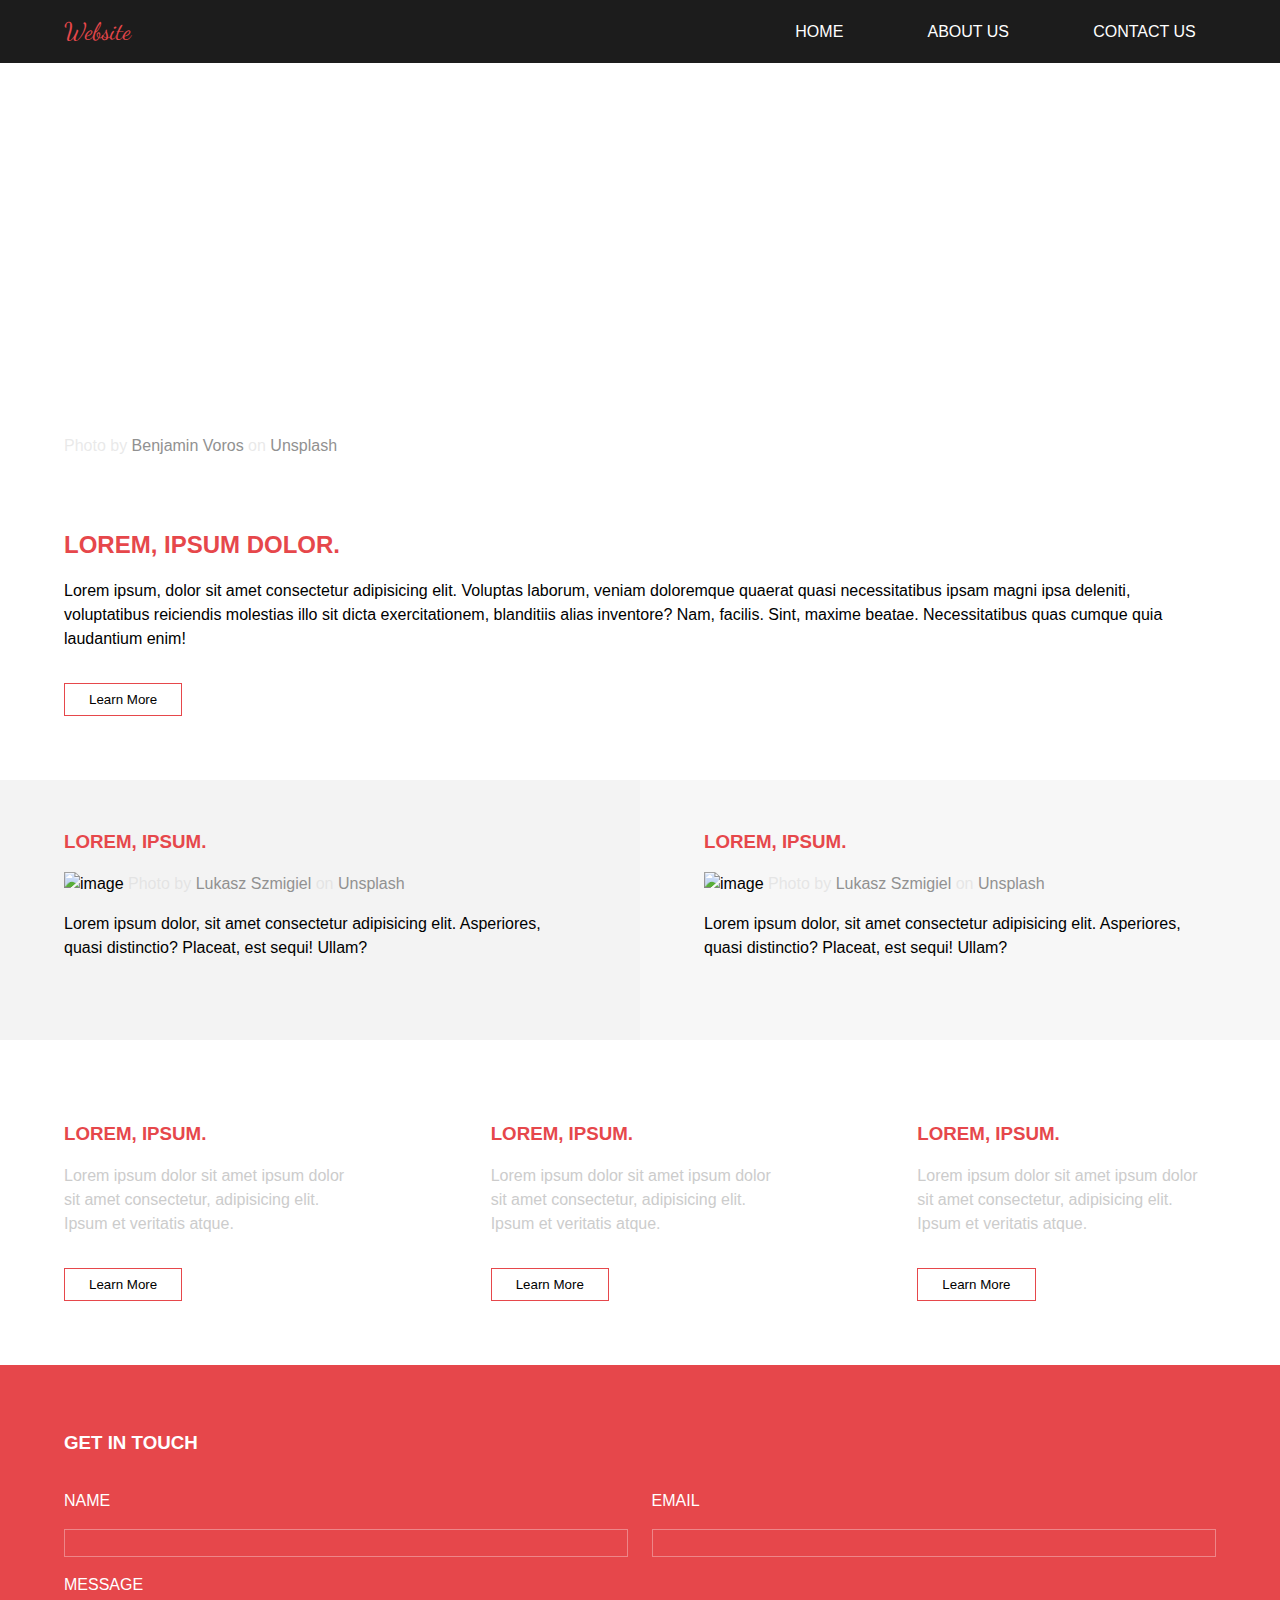
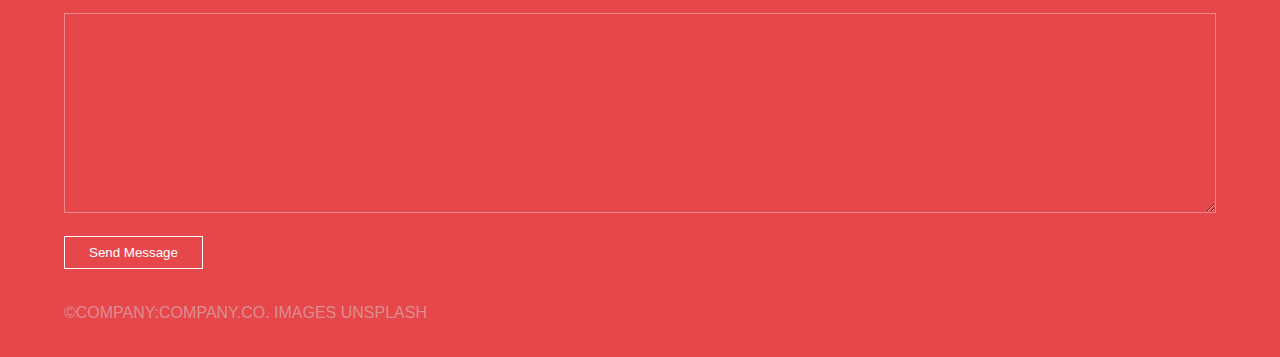
==== index.html @ 9192a210 "add index.html and style.css" ====
<!DOCTYPE html>
<html lang="en">
<head>
    <meta charset="UTF-8">
    <meta name="viewport" content="width=device-width, initial-scale=1.0">
    <title>Ini Website</title>
    <link rel="stylesheet" href="style.css">
    <link rel="stylesheet" href="https://cdnjs.cloudflare.com/ajax/libs/font-awesome/5.15.1/css/all.min.css" integrity="sha512-+4zCK9k+qNFUR5X+cKL9EIR+ZOhtIloNl9GIKS57V1MyNsYpYcUrUeQc9vNfzsWfV28IaLL3i96P9sdNyeRssA==" crossorigin="anonymous" />
    <link href="https://fonts.googleapis.com/css2?family=Dancing+Script:wght@600&display=swap" rel="stylesheet">
</head>
<body>
    <header class="header">
        <div class="logo">
            <a href="#">Website</a>
        </div>
        <nav class="navbar">
            <ul>
                <li class= "menu"><a href="#home">HOME</a></li>
                <li class= "menu"><a href="#about">ABOUT US</a></li>
                <li class= "menu"><a href="#contact">CONTACT US</a></li>
                <li class= "bars-menu"><i class="fas fa-bars"></i></li>
            </ul>
            
        </nav>
        
    </header>

    <section class="hero-banner">
        <h1><span class="bold">LOREM</span>: A FREE + FULLY RESPONSIVE</h1>
        <h1>Lorem ipsum dolor sit amet.</h1>
        <button class="button white">Read More</button>
        <span class="credit">Photo by <a href="https://unsplash.com/@vorosbenisop?utm_source=unsplash&amp;utm_medium=referral&amp;utm_content=creditCopyText">Benjamin Voros</a> on <a href="https://unsplash.com/s/photos/mountain?utm_source=unsplash&amp;utm_medium=referral&amp;utm_content=creditCopyText">Unsplash</a></span>
    </section>
    

    <section id="about" class="wrap-content">
        <h2>Lorem, ipsum dolor.</h2>
        <p>Lorem ipsum, dolor sit amet consectetur adipisicing elit. Voluptas laborum, veniam doloremque quaerat quasi necessitatibus ipsam magni ipsa deleniti, voluptatibus reiciendis molestias illo sit dicta exercitationem, blanditiis alias inventore? Nam, facilis. Sint, maxime beatae. Necessitatibus quas cumque quia laudantium enim!</p>
        <button class="button">Learn More</button>
    </section>

    <section class="wrap-showcase">
        <div class="showcase-item">
            <h3>Lorem, ipsum.</h3>
            <img src="https://images.unsplash.com/photo-1441974231531-c6227db76b6e?ixlib=rb-1.2.1&auto=format&fit=crop&w=1351&q=80" alt="image" class="showcase-img">
            <span class="credit">Photo by <a href="https://unsplash.com/@szmigieldesign?utm_source=unsplash&amp;utm_medium=referral&amp;utm_content=creditCopyText">Lukasz Szmigiel</a> on <a href="https://unsplash.com/s/photos/nature?utm_source=unsplash&amp;utm_medium=referral&amp;utm_content=creditCopyText">Unsplash</a></span>
            <p>Lorem ipsum dolor, sit amet consectetur adipisicing elit. Asperiores, quasi distinctio? Placeat, est sequi! Ullam?</p>
        </div>
        <div class="showcase-item">
            <h3>Lorem, ipsum.</h3>
            <img src="https://images.unsplash.com/photo-1441974231531-c6227db76b6e?ixlib=rb-1.2.1&auto=format&fit=crop&w=1351&q=80" alt="image" class="showcase-img">
            <span class="credit">Photo by <a href="https://unsplash.com/@szmigieldesign?utm_source=unsplash&amp;utm_medium=referral&amp;utm_content=creditCopyText">Lukasz Szmigiel</a> on <a href="https://unsplash.com/s/photos/nature?utm_source=unsplash&amp;utm_medium=referral&amp;utm_content=creditCopyText">Unsplash</a></span>
            <p>Lorem ipsum dolor, sit amet consectetur adipisicing elit. Asperiores, quasi distinctio? Placeat, est sequi! Ullam?</p>
        </div>
    </section>

    <section class="wrap-card">
        <div class="card-item">
            <i class="fas fa-laptop"></i>
            <h3>Lorem, ipsum.</h3>
            <p>Lorem ipsum dolor sit amet ipsum dolor sit amet consectetur, adipisicing elit. Ipsum et veritatis atque.</p>
            <button class="button">Learn More</button>
        </div>
        <div class="card-item">
            <i class="far fa-gem"></i>
            <h3>Lorem, ipsum.</h3>
            <p>Lorem ipsum dolor sit amet ipsum dolor sit amet consectetur, adipisicing elit. Ipsum et veritatis atque.</p>
            <button class="button">Learn More</button>
        </div>
        <div class="card-item">
            <i class="fas fa-laptop"></i>
            <h3>Lorem, ipsum.</h3>
            <p>Lorem ipsum dolor sit amet ipsum dolor sit amet consectetur, adipisicing elit. Ipsum et veritatis atque.</p>
            <button class="button">Learn More</button>
        </div>
    </section>

    <section id="contact" class="wrap-footer">
        <h3>Get in Touch</h3>
        <form action="#" class="form">
            <div class="wrap-input">
                <div class="input">
                    <label for="name">Name</label>
                    <input class="input-transparent" type="text" name="name">
                </div>
                <div class="input">
                    <label for="email">Email</label>
                    <input class="input-transparent" type="email" name="email">
                </div>
            </div>
            <label for="message">Message</label>
            <textarea class="input-transparent" name="message"></textarea>
            <button class="button white">Send Message</button>
        </form>

        <footer class="footer">
            <span class="credit">&copy;Company:Company.co. Images Unsplash</span>
        </footer>
    </section>
</body>
</html>
---- style.css ----
* {
    box-sizing: border-box;
    scroll-behavior: smooth;
}

body {
    margin: 0;
    padding: 0;
    font-family: Arial, Helvetica, sans-serif;
    font-size: 16px;
    line-height: 1.5;
}

a {
    text-decoration: none;
}

h1,h2,h3 {
    margin: 0;
    padding: 0;
    text-transform: uppercase;
    color: #e6474b;
}

ul {
    margin: 0;
    padding: 0;
}

li {
    list-style: none;
}

li a {
    list-style: none;
    color: #fff;
}

li a:hover {
    color: rgb(214, 214, 214);
    cursor: pointer;
}

i {
    font-size: 2rem;
    margin-bottom: 1rem;
    color: #cdcdcd;
}

label {
    display: block;
    margin: 1rem 0;
}

input {
    width: 100%;
    height: 28px;
}

textarea {
    width: 100%;
    height: 200px;
    display: inline-block;
}

.credit {
    margin-left: 4rem;
    color: rgba(211, 211, 211, 0.507);
}

.credit a  {
    color: rgb(145, 145, 145);
}

.bold {
    font-weight: bold;
}

.button {
    background-color: #ffffff00;
    border: 1px solid #e6474b;
    margin-top: 1rem;
    padding: 0.5rem 1.5rem;
}

.button:hover {
    background-color: #e6474b;
    cursor: pointer;
    color:#fff;
}

.button.white {
    background-color: rgba(255, 255, 255, 0);
    border: 1px solid #ffffff;
    color: #fff;
}

.button.white:hover {
    background-color: #fff;
    color: rgb(0, 0, 0);
}

/* Header */

.header {
    display: grid;
    height: 7vh;
    grid-template-columns: 5fr 4fr;
    background-color: #1c1c1c;
}

.logo {
    display: flex;
    margin-left: 4rem;
    justify-self: flex-start;
    align-self: center;
}

.logo a {
    font-family: 'Dancing Script', cursive;
    font-size: 1.5rem;
    color: #e6474b;
}

.navbar ul {
    display: flex;
    height: 100%;
    align-items: center;
    justify-content: space-evenly;
}

.navbar i {
    font-size: 1rem;
}

.bars-menu {
    display: none;
}

/* Hero Banner */

.hero-banner {
    height: 400px;
    display: flex;
    position: relative;
    padding-left: 4rem;
    flex-direction: column;
    justify-content: center;
    align-items: flex-start;
    background: center no-repeat url('https://images.unsplash.com/photo-1519681393784-d120267933ba?ixlib=rb-1.2.1&ixid=eyJhcHBfaWQiOjEyMDd9&auto=format&fit=crop&w=1350&q=80');
}

.hero-banner h1 {
    font-weight: 200;
    color: #fff;
}

.hero-banner .credit {
    position: absolute;
    bottom: 0;
    margin-left: 0;
    margin-bottom: 0.3rem;
}

/* Content */

.wrap-content {
    display: flex;
    padding: 0 4rem;
    flex-direction: column;
    justify-content: center;
    align-items: flex-start;
    margin: 4rem 0;
}

/* Showcase */

.wrap-showcase {
    display: flex;
}

.showcase-item h3 {
    margin-bottom: 1rem;
}

.showcase-item .credit {
    margin-left: 0;
    display: inline-block;
}

.showcase-item:first-child {
    background-color: #f3f3f3;
    padding: 4rem;
    padding-top: 3rem;
}

.showcase-item:last-child {
    background-color: #f7f7f7;
    padding: 4rem;
    padding-top: 3rem;
}

.showcase-img {
    width: 100%;
}

/* Cards */

.wrap-card {
    display: flex;
}

.card-item {
    display: flex;
    color: #cccccc;
    padding: 4rem;
    flex-direction: column;
    justify-content: flex-start;
    align-items: flex-start;
}

/* Footer */

.wrap-footer {
    background-color: #e6474b;
    padding:4rem 4rem 2rem 4rem;
    color: #fff;
    text-transform: uppercase;
}

.wrap-footer h3 {
    color: #fff;
}

.wrap-input {
    display: flex;
    justify-content: space-between;
    margin: 1rem 0;
}

.input:first-child {
    width: 49%;
    display: inline-block;
}

.input:nth-child(2) {
    width: 49%;
    display: inline-block;
}

.input-transparent {
    background-color: #ffffff00;
    border: 1px solid #ffffff57;
}

.footer {
    margin-top: 2rem;
}

.footer .credit {
    margin-left: 0;
}

@media (max-width:800px) {
    body {
        font-size: 12px;
    }
}

@media (max-width:640px) {
    .navbar ul {
        justify-content: flex-end;
    }
    .menu {
        display: none;
    }

    .bars-menu {
        display: inline-block;
    }

    .bars-menu i {
        margin: 0 1rem 0 0;
    }

    .wrap-showcase {
        flex-direction: column;
    }

    .wrap-card {
        flex-direction: column;
    }
}
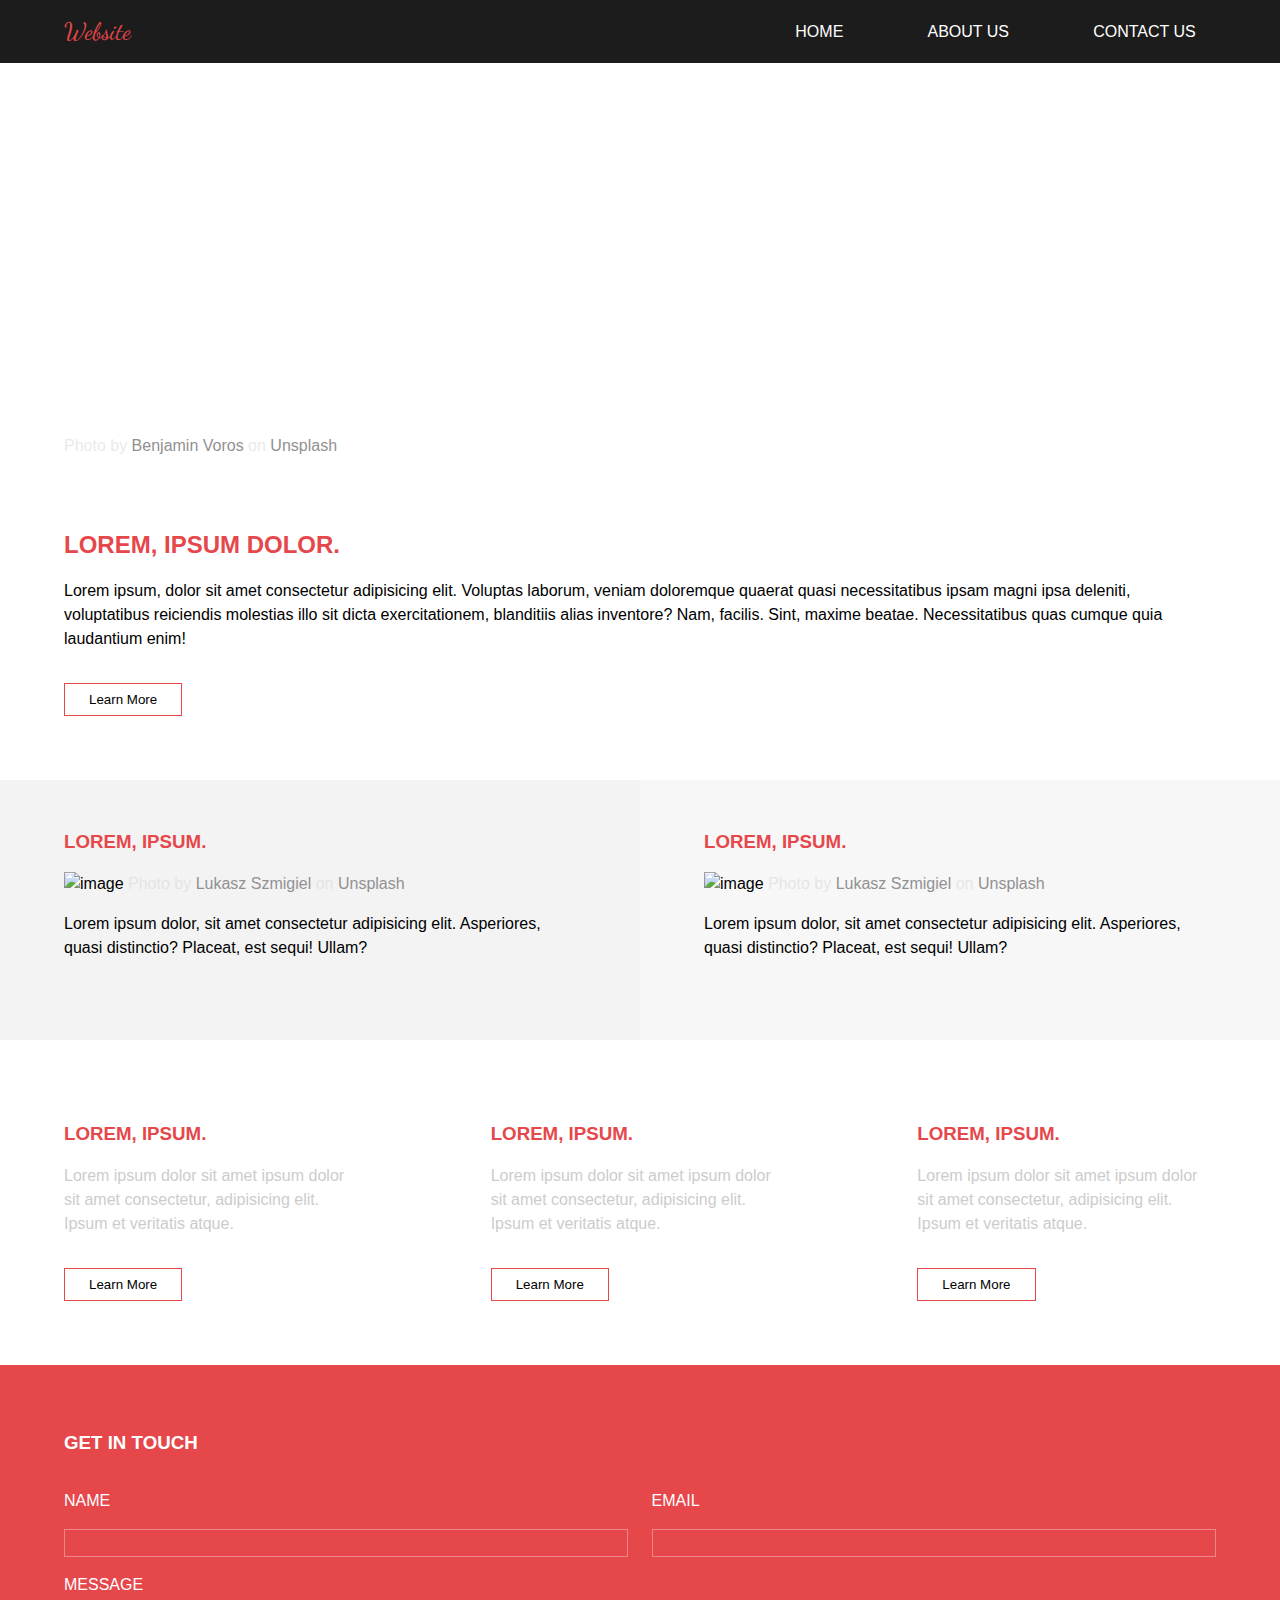
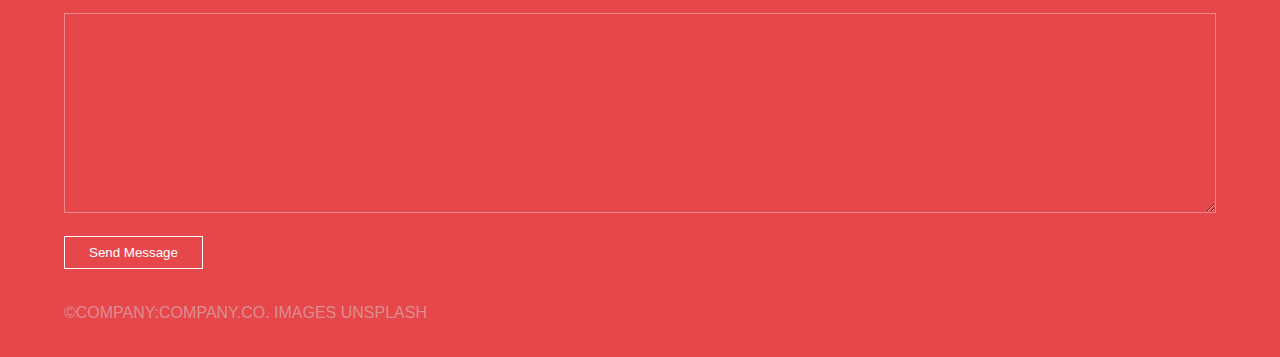
==== commit 852fc95b: "complete form and fetch API functions" ====
--- a/index.html
+++ b/index.html
@@ -20,10 +20,13 @@
                 <li class= "menu"><a href="#contact">CONTACT US</a></li>
                 <li class= "bars-menu"><i class="fas fa-bars"></i></li>
             </ul>
-            
         </nav>
-        
     </header>
+    <ul class ="hovering-menu">
+        <li class= ""><a href="#home">HOME</a></li>
+        <li class= ""><a href="#about">ABOUT US</a></li>
+        <li class= ""><a href="#contact">CONTACT US</a></li>
+    </ul>
 
     <section class="hero-banner">
         <h1><span class="bold">LOREM</span>: A FREE + FULLY RESPONSIVE</h1>
@@ -77,25 +80,27 @@
 
     <section id="contact" class="wrap-footer">
         <h3>Get in Touch</h3>
-        <form action="#" class="form">
+        <form class="form" id="form-contact">
             <div class="wrap-input">
                 <div class="input">
                     <label for="name">Name</label>
-                    <input class="input-transparent" type="text" name="name">
+                    <input class="input-transparent" type="text" name="name" id="name" autocomplete="off" required>
                 </div>
                 <div class="input">
                     <label for="email">Email</label>
-                    <input class="input-transparent" type="email" name="email">
+                    <input class="input-transparent" type="email" name="email" id="email" autocomplete="off" required>
                 </div>
             </div>
             <label for="message">Message</label>
-            <textarea class="input-transparent" name="message"></textarea>
-            <button class="button white">Send Message</button>
+            <textarea class="input-transparent" name="message" id="message" required></textarea>
+            <button type="submit" class="button white">Send Message</button>
         </form>
 
         <footer class="footer">
             <span class="credit">&copy;Company:Company.co. Images Unsplash</span>
         </footer>
     </section>
+
+    <script src="index.js"></script>
 </body>
 </html>--- a/style.css
+++ b/style.css
@@ -63,6 +63,10 @@
     display: inline-block;
 }
 
+.hide {
+    display: none;
+}
+
 .credit {
     margin-left: 4rem;
     color: rgba(211, 211, 211, 0.507);
@@ -133,8 +137,21 @@
     font-size: 1rem;
 }
 
+.hovering-menu {
+    background-color:#1c1c1c;
+    height: 2rem;
+    display: none;
+    justify-content: center;
+    align-items: center;
+}
+
+.hovering-menu li {
+    margin-right: 1%;
+}
+
 .bars-menu {
     display: none;
+    cursor: pointer;
 }
 
 /* Hero Banner */
@@ -207,7 +224,8 @@
 /* Cards */
 
 .wrap-card {
-    display: flex;
+    display: grid;
+    grid-template-columns: 1fr 1fr 1fr;
 }
 
 .card-item {
@@ -288,6 +306,6 @@
     }
 
     .wrap-card {
-        flex-direction: column;
+        grid-template-columns: 1fr;
     }
 }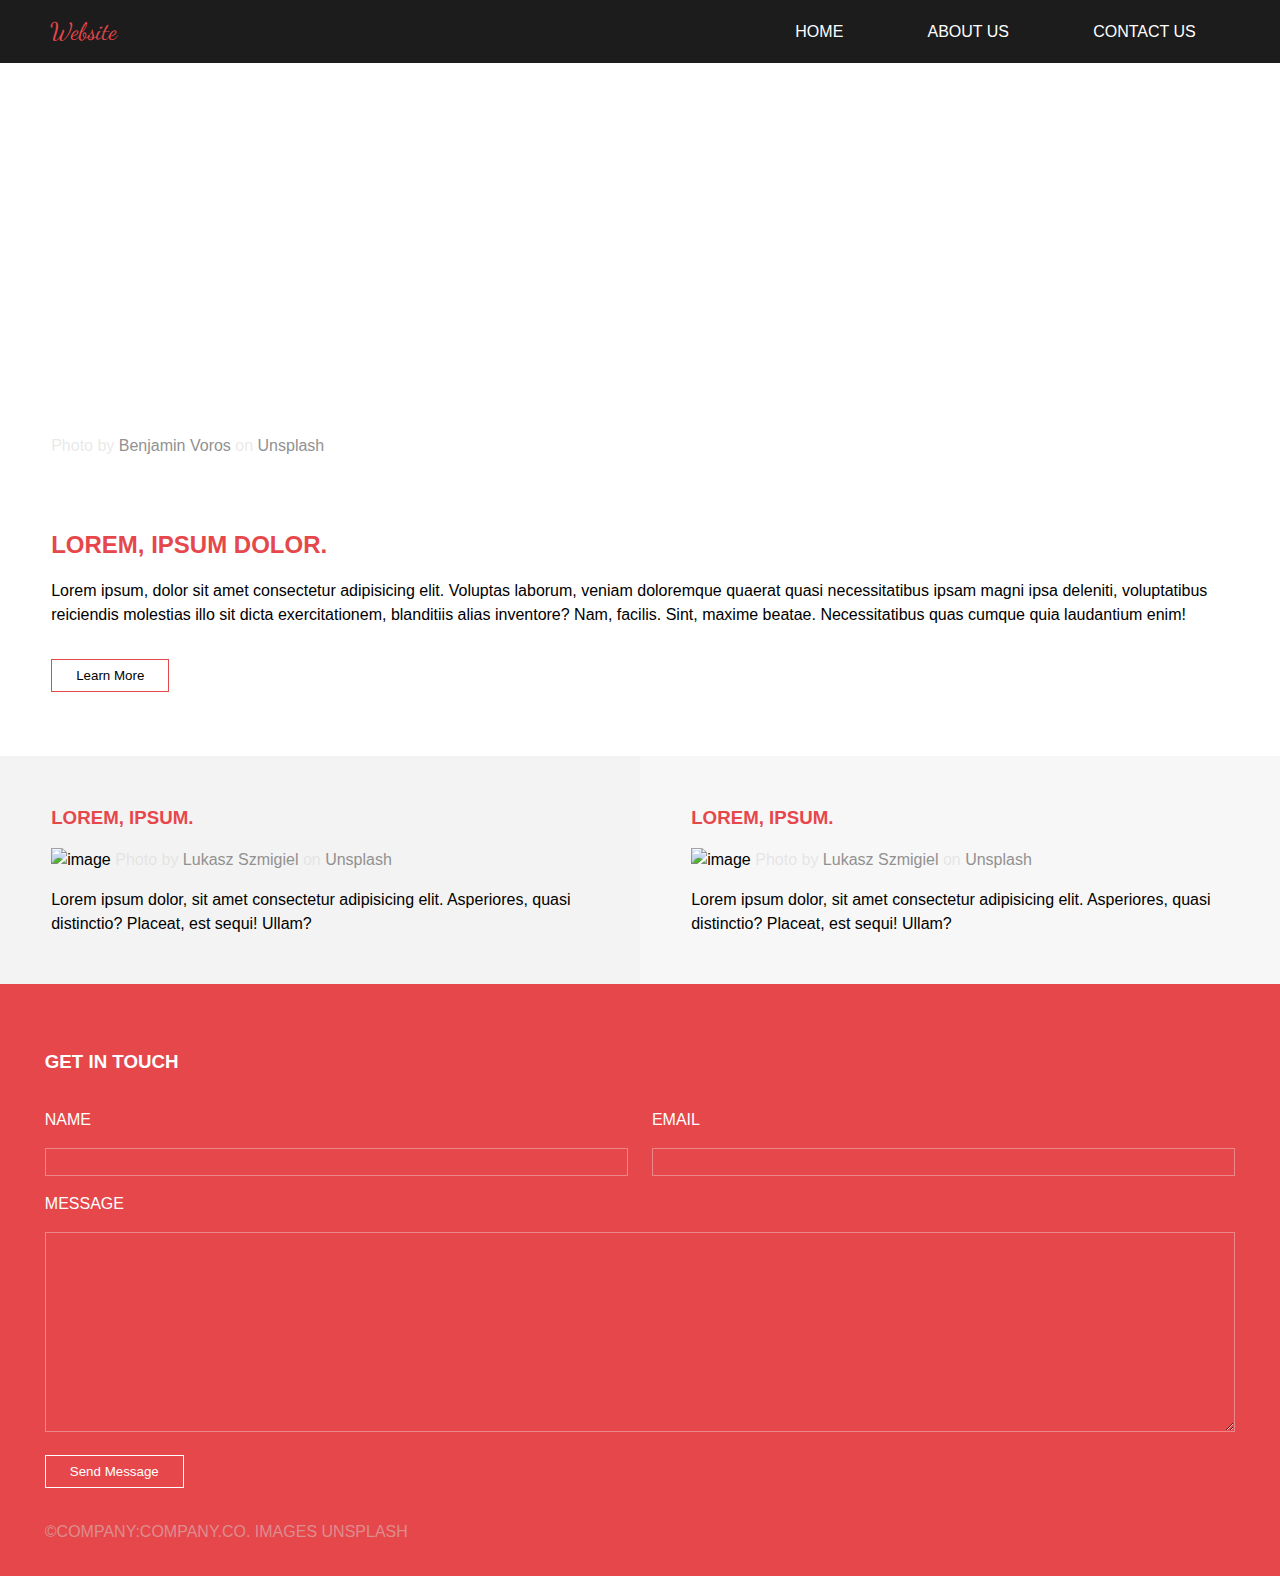
==== commit 350564f1: "add detail, complete detail get function, modify fetchAPI function with link" ====
--- a/index.html
+++ b/index.html
@@ -15,7 +15,7 @@
         </div>
         <nav class="navbar">
             <ul>
-                <li class= "menu"><a href="#home">HOME</a></li>
+                <li class= "menu"><a href="index.html">HOME</a></li>
                 <li class= "menu"><a href="#about">ABOUT US</a></li>
                 <li class= "menu"><a href="#contact">CONTACT US</a></li>
                 <li class= "bars-menu"><i class="fas fa-bars"></i></li>
@@ -23,7 +23,7 @@
         </nav>
     </header>
     <ul class ="hovering-menu">
-        <li class= ""><a href="#home">HOME</a></li>
+        <li class= ""><a href="index.html">HOME</a></li>
         <li class= ""><a href="#about">ABOUT US</a></li>
         <li class= ""><a href="#contact">CONTACT US</a></li>
     </ul>
@@ -58,7 +58,7 @@
     </section>
 
     <section class="wrap-card">
-        <div class="card-item">
+        <!-- <div class="card-item">
             <i class="fas fa-laptop"></i>
             <h3>Lorem, ipsum.</h3>
             <p>Lorem ipsum dolor sit amet ipsum dolor sit amet consectetur, adipisicing elit. Ipsum et veritatis atque.</p>
@@ -75,7 +75,7 @@
             <h3>Lorem, ipsum.</h3>
             <p>Lorem ipsum dolor sit amet ipsum dolor sit amet consectetur, adipisicing elit. Ipsum et veritatis atque.</p>
             <button class="button">Learn More</button>
-        </div>
+        </div> -->
     </section>
 
     <section id="contact" class="wrap-footer">
--- a/style.css
+++ b/style.css
@@ -115,7 +115,7 @@
 
 .logo {
     display: flex;
-    margin-left: 4rem;
+    margin-left: 7%;
     justify-self: flex-start;
     align-self: center;
 }
@@ -160,7 +160,7 @@
     height: 400px;
     display: flex;
     position: relative;
-    padding-left: 4rem;
+    padding-left: 4%;
     flex-direction: column;
     justify-content: center;
     align-items: flex-start;
@@ -183,7 +183,7 @@
 
 .wrap-content {
     display: flex;
-    padding: 0 4rem;
+    padding: 0 4%;
     flex-direction: column;
     justify-content: center;
     align-items: flex-start;
@@ -207,13 +207,13 @@
 
 .showcase-item:first-child {
     background-color: #f3f3f3;
-    padding: 4rem;
+    padding: 2rem 4%;
     padding-top: 3rem;
 }
 
 .showcase-item:last-child {
     background-color: #f7f7f7;
-    padding: 4rem;
+    padding: 2rem 4%;
     padding-top: 3rem;
 }
 
@@ -231,7 +231,7 @@
 .card-item {
     display: flex;
     color: #cccccc;
-    padding: 4rem;
+    padding: 11% 11%;
     flex-direction: column;
     justify-content: flex-start;
     align-items: flex-start;
@@ -241,7 +241,7 @@
 
 .wrap-footer {
     background-color: #e6474b;
-    padding:4rem 4rem 2rem 4rem;
+    padding: 4rem 3.5% 2rem 3.5%;
     color: #fff;
     text-transform: uppercase;
 }
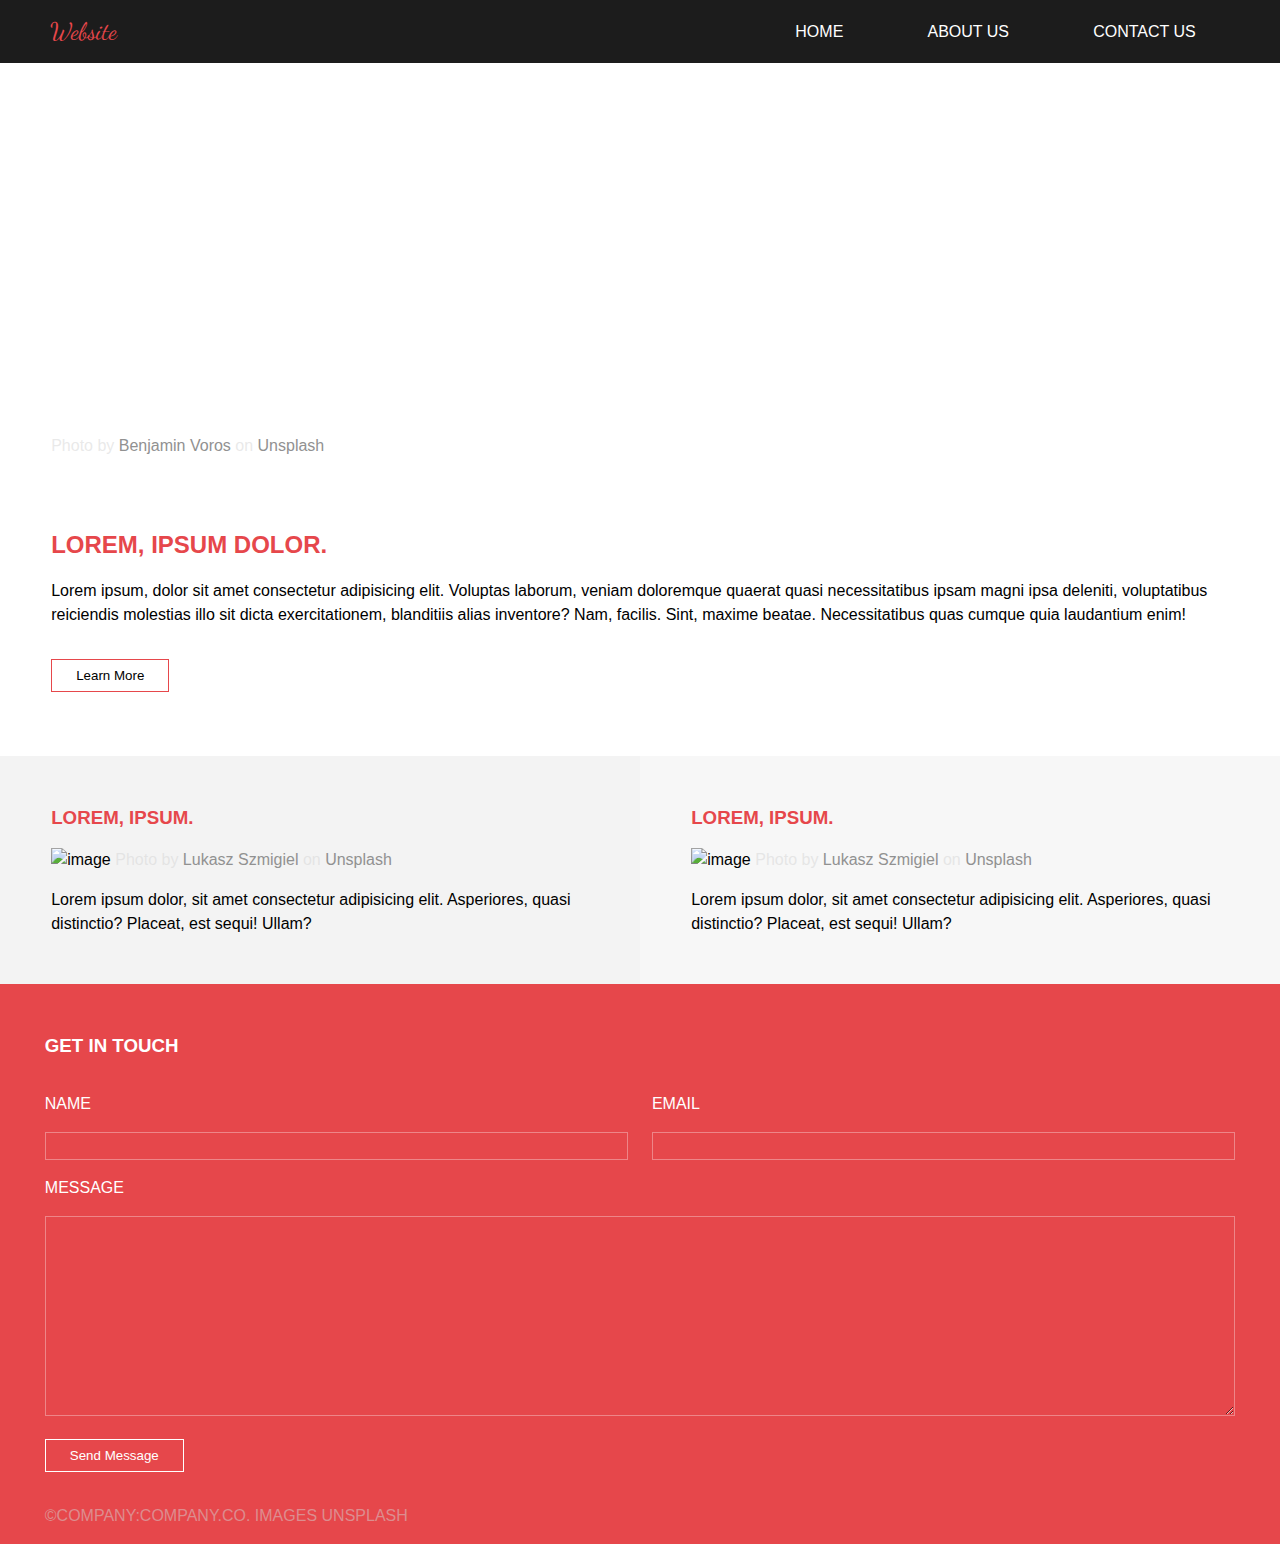
==== commit 26536854: "modify html structure, fix footer on detail.html, body grid layout" ====
--- a/index.html
+++ b/index.html
@@ -9,76 +9,83 @@
     <link href="https://fonts.googleapis.com/css2?family=Dancing+Script:wght@600&display=swap" rel="stylesheet">
 </head>
 <body>
-    <header class="header">
-        <div class="logo">
-            <a href="#">Website</a>
+    <header>
+        <div class="header">
+            <div class="logo">
+                <a href="#">Website</a>
+            </div>
+            <nav class="navbar">
+                <ul>
+                    <li class= "menu"><a href="index.html">HOME</a></li>
+                    <li class= "menu"><a href="#about">ABOUT US</a></li>
+                    <li class= "menu"><a href="#contact">CONTACT US</a></li>
+                    <li class= "bars-menu"><i class="fas fa-bars"></i></li>
+                </ul>
+            </nav>
         </div>
-        <nav class="navbar">
-            <ul>
-                <li class= "menu"><a href="index.html">HOME</a></li>
-                <li class= "menu"><a href="#about">ABOUT US</a></li>
-                <li class= "menu"><a href="#contact">CONTACT US</a></li>
-                <li class= "bars-menu"><i class="fas fa-bars"></i></li>
-            </ul>
-        </nav>
+        <ul class ="hovering-menu">
+            <li class= ""><a href="index.html">HOME</a></li>
+            <li class= ""><a href="#about">ABOUT US</a></li>
+            <li class= ""><a href="#contact">CONTACT US</a></li>
+        </ul>
     </header>
-    <ul class ="hovering-menu">
-        <li class= ""><a href="index.html">HOME</a></li>
-        <li class= ""><a href="#about">ABOUT US</a></li>
-        <li class= ""><a href="#contact">CONTACT US</a></li>
-    </ul>
-
-    <section class="hero-banner">
-        <h1><span class="bold">LOREM</span>: A FREE + FULLY RESPONSIVE</h1>
-        <h1>Lorem ipsum dolor sit amet.</h1>
-        <button class="button white">Read More</button>
-        <span class="credit">Photo by <a href="https://unsplash.com/@vorosbenisop?utm_source=unsplash&amp;utm_medium=referral&amp;utm_content=creditCopyText">Benjamin Voros</a> on <a href="https://unsplash.com/s/photos/mountain?utm_source=unsplash&amp;utm_medium=referral&amp;utm_content=creditCopyText">Unsplash</a></span>
-    </section>
     
 
-    <section id="about" class="wrap-content">
-        <h2>Lorem, ipsum dolor.</h2>
-        <p>Lorem ipsum, dolor sit amet consectetur adipisicing elit. Voluptas laborum, veniam doloremque quaerat quasi necessitatibus ipsam magni ipsa deleniti, voluptatibus reiciendis molestias illo sit dicta exercitationem, blanditiis alias inventore? Nam, facilis. Sint, maxime beatae. Necessitatibus quas cumque quia laudantium enim!</p>
-        <button class="button">Learn More</button>
-    </section>
+    <article class="section-container">
+        <section class="hero-banner">
+            <h1><span class="bold">LOREM</span>: A FREE + FULLY RESPONSIVE</h1>
+            <h1>Lorem ipsum dolor sit amet.</h1>
+            <button class="button white">Read More</button>
+            <span class="credit">Photo by <a href="https://unsplash.com/@vorosbenisop?utm_source=unsplash&amp;utm_medium=referral&amp;utm_content=creditCopyText">Benjamin Voros</a> on <a href="https://unsplash.com/s/photos/mountain?utm_source=unsplash&amp;utm_medium=referral&amp;utm_content=creditCopyText">Unsplash</a></span>
+        </section>
+        
+    
+        <section id="about" class="wrap-content">
+            <h2>Lorem, ipsum dolor.</h2>
+            <p>Lorem ipsum, dolor sit amet consectetur adipisicing elit. Voluptas laborum, veniam doloremque quaerat quasi necessitatibus ipsam magni ipsa deleniti, voluptatibus reiciendis molestias illo sit dicta exercitationem, blanditiis alias inventore? Nam, facilis. Sint, maxime beatae. Necessitatibus quas cumque quia laudantium enim!</p>
+            <button class="button">Learn More</button>
+        </section>
+    
+        <section class="wrap-showcase">
+            <div class="showcase-item">
+                <h3>Lorem, ipsum.</h3>
+                <img src="https://images.unsplash.com/photo-1441974231531-c6227db76b6e?ixlib=rb-1.2.1&auto=format&fit=crop&w=1351&q=80" alt="image" class="showcase-img">
+                <span class="credit">Photo by <a href="https://unsplash.com/@szmigieldesign?utm_source=unsplash&amp;utm_medium=referral&amp;utm_content=creditCopyText">Lukasz Szmigiel</a> on <a href="https://unsplash.com/s/photos/nature?utm_source=unsplash&amp;utm_medium=referral&amp;utm_content=creditCopyText">Unsplash</a></span>
+                <p>Lorem ipsum dolor, sit amet consectetur adipisicing elit. Asperiores, quasi distinctio? Placeat, est sequi! Ullam?</p>
+            </div>
+            <div class="showcase-item">
+                <h3>Lorem, ipsum.</h3>
+                <img src="https://images.unsplash.com/photo-1441974231531-c6227db76b6e?ixlib=rb-1.2.1&auto=format&fit=crop&w=1351&q=80" alt="image" class="showcase-img">
+                <span class="credit">Photo by <a href="https://unsplash.com/@szmigieldesign?utm_source=unsplash&amp;utm_medium=referral&amp;utm_content=creditCopyText">Lukasz Szmigiel</a> on <a href="https://unsplash.com/s/photos/nature?utm_source=unsplash&amp;utm_medium=referral&amp;utm_content=creditCopyText">Unsplash</a></span>
+                <p>Lorem ipsum dolor, sit amet consectetur adipisicing elit. Asperiores, quasi distinctio? Placeat, est sequi! Ullam?</p>
+            </div>
+        </section>
+    
+        <section class="wrap-card">
+            <!-- <div class="card-item">
+                <i class="fas fa-laptop"></i>
+                <h3>Lorem, ipsum.</h3>
+                <p>Lorem ipsum dolor sit amet ipsum dolor sit amet consectetur, adipisicing elit. Ipsum et veritatis atque.</p>
+                <button class="button">Learn More</button>
+            </div>
+            <div class="card-item">
+                <i class="far fa-gem"></i>
+                <h3>Lorem, ipsum.</h3>
+                <p>Lorem ipsum dolor sit amet ipsum dolor sit amet consectetur, adipisicing elit. Ipsum et veritatis atque.</p>
+                <button class="button">Learn More</button>
+            </div>
+            <div class="card-item">
+                <i class="fas fa-laptop"></i>
+                <h3>Lorem, ipsum.</h3>
+                <p>Lorem ipsum dolor sit amet ipsum dolor sit amet consectetur, adipisicing elit. Ipsum et veritatis atque.</p>
+                <button class="button">Learn More</button>
+            </div> -->
+        </section>
+    </article>
 
-    <section class="wrap-showcase">
-        <div class="showcase-item">
-            <h3>Lorem, ipsum.</h3>
-            <img src="https://images.unsplash.com/photo-1441974231531-c6227db76b6e?ixlib=rb-1.2.1&auto=format&fit=crop&w=1351&q=80" alt="image" class="showcase-img">
-            <span class="credit">Photo by <a href="https://unsplash.com/@szmigieldesign?utm_source=unsplash&amp;utm_medium=referral&amp;utm_content=creditCopyText">Lukasz Szmigiel</a> on <a href="https://unsplash.com/s/photos/nature?utm_source=unsplash&amp;utm_medium=referral&amp;utm_content=creditCopyText">Unsplash</a></span>
-            <p>Lorem ipsum dolor, sit amet consectetur adipisicing elit. Asperiores, quasi distinctio? Placeat, est sequi! Ullam?</p>
-        </div>
-        <div class="showcase-item">
-            <h3>Lorem, ipsum.</h3>
-            <img src="https://images.unsplash.com/photo-1441974231531-c6227db76b6e?ixlib=rb-1.2.1&auto=format&fit=crop&w=1351&q=80" alt="image" class="showcase-img">
-            <span class="credit">Photo by <a href="https://unsplash.com/@szmigieldesign?utm_source=unsplash&amp;utm_medium=referral&amp;utm_content=creditCopyText">Lukasz Szmigiel</a> on <a href="https://unsplash.com/s/photos/nature?utm_source=unsplash&amp;utm_medium=referral&amp;utm_content=creditCopyText">Unsplash</a></span>
-            <p>Lorem ipsum dolor, sit amet consectetur adipisicing elit. Asperiores, quasi distinctio? Placeat, est sequi! Ullam?</p>
-        </div>
-    </section>
+    
 
-    <section class="wrap-card">
-        <!-- <div class="card-item">
-            <i class="fas fa-laptop"></i>
-            <h3>Lorem, ipsum.</h3>
-            <p>Lorem ipsum dolor sit amet ipsum dolor sit amet consectetur, adipisicing elit. Ipsum et veritatis atque.</p>
-            <button class="button">Learn More</button>
-        </div>
-        <div class="card-item">
-            <i class="far fa-gem"></i>
-            <h3>Lorem, ipsum.</h3>
-            <p>Lorem ipsum dolor sit amet ipsum dolor sit amet consectetur, adipisicing elit. Ipsum et veritatis atque.</p>
-            <button class="button">Learn More</button>
-        </div>
-        <div class="card-item">
-            <i class="fas fa-laptop"></i>
-            <h3>Lorem, ipsum.</h3>
-            <p>Lorem ipsum dolor sit amet ipsum dolor sit amet consectetur, adipisicing elit. Ipsum et veritatis atque.</p>
-            <button class="button">Learn More</button>
-        </div> -->
-    </section>
-
-    <section id="contact" class="wrap-footer">
+    <footer id="contact" class="wrap-footer">
         <h3>Get in Touch</h3>
         <form class="form" id="form-contact">
             <div class="wrap-input">
@@ -96,10 +103,10 @@
             <button type="submit" class="button white">Send Message</button>
         </form>
 
-        <footer class="footer">
+        <div class="footer">
             <span class="credit">&copy;Company:Company.co. Images Unsplash</span>
-        </footer>
-    </section>
+        </div>
+    </footer>
 
     <script src="index.js"></script>
 </body>
--- a/style.css
+++ b/style.css
@@ -3,9 +3,16 @@
     scroll-behavior: smooth;
 }
 
+html {
+    height: 100%;
+}
+
 body {
+    display: grid;
+    grid-template-rows: auto 1fr auto;
     margin: 0;
     padding: 0;
+    min-height: 100%;
     font-family: Arial, Helvetica, sans-serif;
     font-size: 16px;
     line-height: 1.5;
@@ -241,12 +248,13 @@
 
 .wrap-footer {
     background-color: #e6474b;
-    padding: 4rem 3.5% 2rem 3.5%;
+    padding: 1rem 3.5% 1rem 3.5%;
     color: #fff;
     text-transform: uppercase;
 }
 
 .wrap-footer h3 {
+    padding: 2rem 0 0;
     color: #fff;
 }
 
@@ -271,8 +279,8 @@
     border: 1px solid #ffffff57;
 }
 
-.footer {
-    margin-top: 2rem;
+#form-contact {
+    margin-bottom: 2rem;
 }
 
 .footer .credit {
